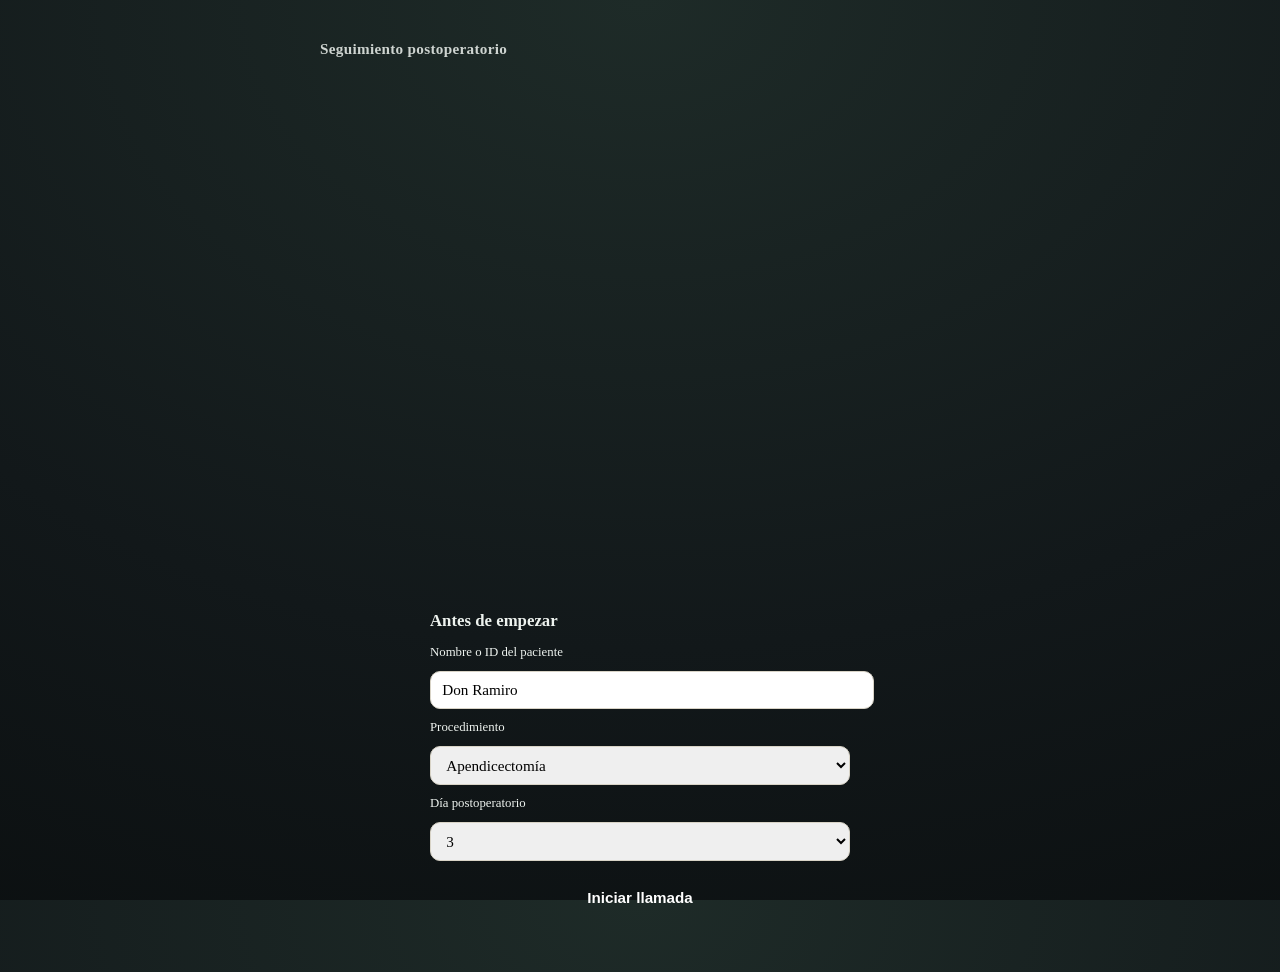
==== src/agente_postop/webui/llamada.html @ 65480b6c "Interfaz de llamada con orbe 3D (Three.js) y consola con identidad visual compartida - Orbe 3D real " ====
<!doctype html>
<html lang="es">
<head>
<meta charset="utf-8" />
<meta name="viewport" content="width=device-width, initial-scale=1" />
<title>Llamada — Agente postoperatorio</title>
<link rel="stylesheet" href="/webui/static/shared.css" />
<style>
  html, body { height: 100%; overflow: hidden; }
  body {
    background: radial-gradient(120% 120% at 50% 0%, #1e2b28 0%, #12181a 60%, #0b0f10 100%);
    color: #eef3ef;
    display: flex;
    flex-direction: column;
    align-items: center;
    justify-content: space-between;
    padding: 2rem 1.2rem;
  }

  .encabezado {
    width: 100%;
    max-width: 640px;
    display: flex;
    justify-content: space-between;
    align-items: center;
  }
  .marca { font-weight: 600; letter-spacing: 0.02em; opacity: 0.85; font-size: 0.95rem; }

  #panel-config {
    width: 100%;
    max-width: 420px;
    padding: 1.4rem;
    display: flex;
    flex-direction: column;
    gap: 0.7rem;
  }
  #panel-config h2 { margin: 0 0 0.2rem; font-size: 1.05rem; color: var(--ink); }
  #panel-config label { font-size: 0.8rem; color: var(--ink-soft); }
  #panel-config input, #panel-config select {
    width: 100%; padding: 0.55rem 0.7rem; border-radius: 10px; border: 1px solid #d8d3c6;
    font-size: 0.95rem; font-family: inherit;
  }
  #panel-config button {
    margin-top: 0.4rem; padding: 0.7rem; border: none; border-radius: 12px;
    background: var(--sage-deep); color: white; font-weight: 600; font-size: 0.95rem;
  }

  #escenario { flex: 1; display: flex; flex-direction: column; align-items: center; justify-content: center; width: 100%; }
  #orbe-contenedor { width: min(60vw, 320px); height: min(60vw, 320px); }
  #estado-texto { margin-top: 0.6rem; font-size: 0.95rem; opacity: 0.75; letter-spacing: 0.02em; min-height: 1.4em; }

  #criticidad-flotante { position: absolute; top: 1.6rem; right: 1.6rem; }

  #transcripcion {
    width: 100%;
    max-width: 640px;
    max-height: 22vh;
    overflow-y: auto;
    display: flex;
    flex-direction: column;
    gap: 0.4rem;
    padding: 0 0.4rem;
    font-size: 0.88rem;
  }
  .turno { padding: 0.5rem 0.8rem; border-radius: 12px; max-width: 85%; line-height: 1.4; }
  .turno-paciente { align-self: flex-end; background: rgba(159, 214, 184, 0.16); }
  .turno-agente { align-self: flex-start; background: rgba(255, 255, 255, 0.06); }

  #controles {
    width: 100%;
    max-width: 640px;
    display: flex;
    justify-content: center;
    padding-top: 0.8rem;
  }
  #boton-hablar {
    width: 78px; height: 78px; border-radius: 50%; border: none;
    background: linear-gradient(160deg, #9fd6b8, #4f8a70);
    box-shadow: 0 6px 24px rgba(111, 169, 138, 0.35);
    display: flex; align-items: center; justify-content: center;
    transition: transform 0.15s ease, box-shadow 0.15s ease;
  }
  #boton-hablar:active, #boton-hablar.grabando {
    transform: scale(1.08);
    box-shadow: 0 8px 32px rgba(111, 169, 138, 0.55);
  }
  #boton-hablar:disabled { opacity: 0.4; }
  #boton-hablar svg { width: 28px; height: 28px; fill: white; }

  .oculto { display: none !important; }
</style>
</head>
<body>

<div class="encabezado">
  <span class="marca">Seguimiento postoperatorio</span>
  <span id="criticidad-badge" class="badge badge-verde oculto"><span class="badge-dot"></span><span id="criticidad-texto">verde</span></span>
</div>

<div id="panel-config" class="glass-card">
  <h2>Antes de empezar</h2>
  <label>Nombre o ID del paciente</label>
  <input id="input-paciente" type="text" value="Don Ramiro" />
  <label>Procedimiento</label>
  <select id="input-procedimiento">
    <option>Apendicectomía</option>
    <option>Colecistectomía</option>
    <option>Colectomía</option>
    <option>Reemplazo de cadera/rodilla</option>
    <option>Mastectomía</option>
  </select>
  <label>Día postoperatorio</label>
  <select id="input-dia">
    <option value="1">1</option>
    <option value="3" selected>3</option>
    <option value="7">7</option>
    <option value="14">14</option>
  </select>
  <button id="boton-iniciar">Iniciar llamada</button>
</div>

<div id="escenario" class="oculto">
  <div id="orbe-contenedor"></div>
  <div id="estado-texto">Toca el micrófono para hablar</div>
</div>

<div id="transcripcion" class="oculto"></div>

<div id="controles" class="oculto">
  <button id="boton-hablar" disabled>
    <svg viewBox="0 0 24 24"><path d="M12 14a3 3 0 003-3V5a3 3 0 10-6 0v6a3 3 0 003 3zm5-3a5 5 0 01-10 0H5a7 7 0 006 6.92V21h2v-3.08A7 7 0 0019 11h-2z"/></svg>
  </button>
</div>

<script type="module" src="/webui/static/llamada.js"></script>
</body>
</html>
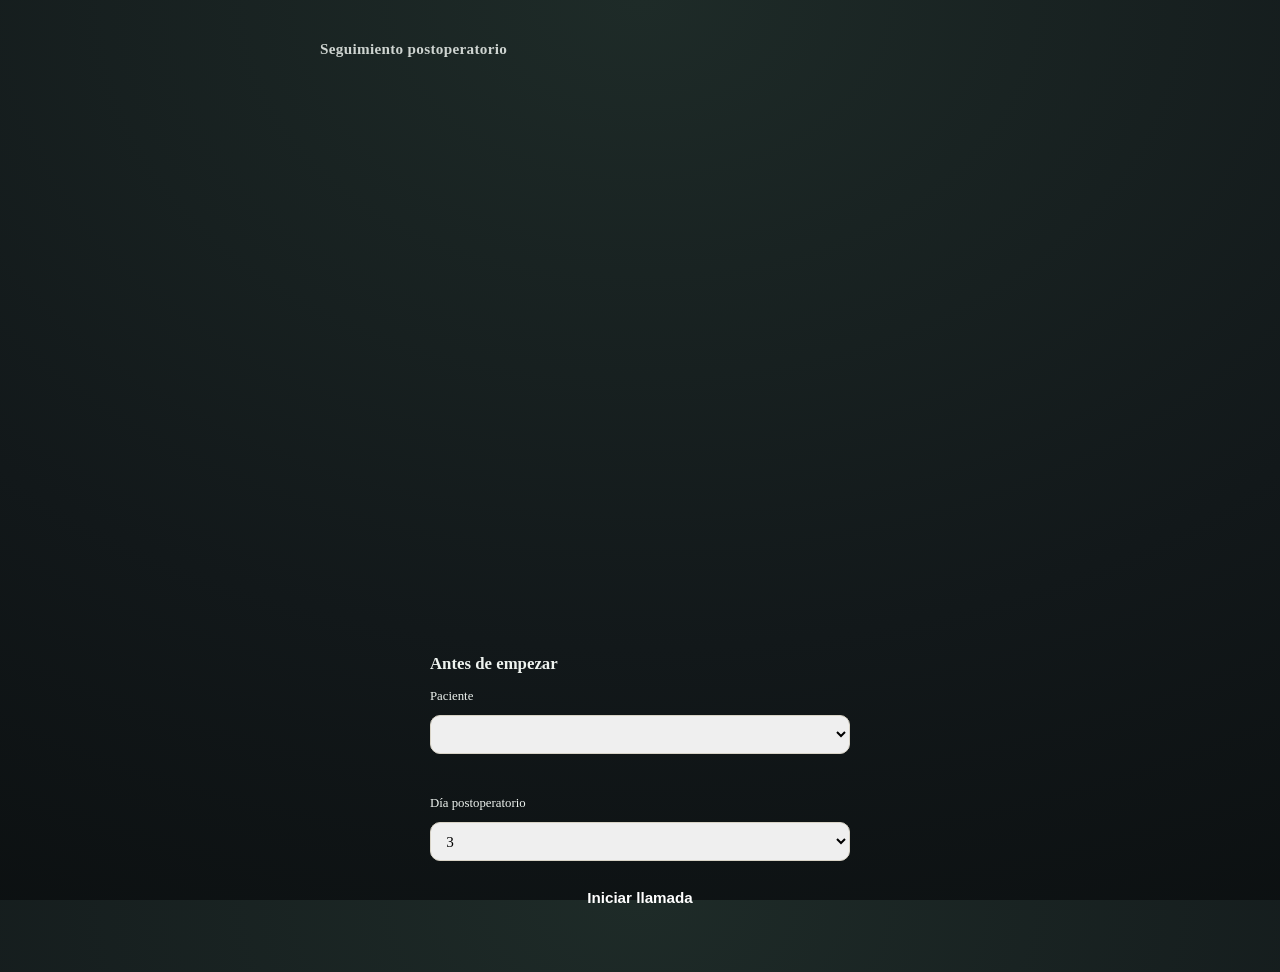
==== commit d5762a4f: "Arreglar la medición del recall, instrumentar la latencia real y añadir arranque de un clic El recal" ====
--- a/src/agente_postop/webui/llamada.html
+++ b/src/agente_postop/webui/llamada.html
@@ -88,6 +88,7 @@
   #boton-hablar svg { width: 28px; height: 28px; fill: white; }
 
   .oculto { display: none !important; }
+  .nota-ficha { margin: 0.35rem 0 0.9rem; font-size: 0.82rem; color: var(--ink-soft); line-height: 1.45; }
 </style>
 </head>
 <body>
@@ -99,16 +100,23 @@
 
 <div id="panel-config" class="glass-card">
   <h2>Antes de empezar</h2>
-  <label>Nombre o ID del paciente</label>
-  <input id="input-paciente" type="text" value="Don Ramiro" />
-  <label>Procedimiento</label>
-  <select id="input-procedimiento">
-    <option>Apendicectomía</option>
-    <option>Colecistectomía</option>
-    <option>Colectomía</option>
-    <option>Reemplazo de cadera/rodilla</option>
-    <option>Mastectomía</option>
-  </select>
+  <!-- El procedimiento NO se elige: se deduce del paciente al que se llama. Es un dato de
+       su historia clínica, y es la razón por la que existe la llamada. Elegirlo a mano
+       invertía la causalidad y dejaba pasar un error mudo: un procedimiento equivocado
+       filtra el RAG contra el corpus que no es, y nada avisa. -->
+  <label>Paciente</label>
+  <select id="input-paciente-registro"></select>
+  <p id="ficha-paciente" class="nota-ficha"></p>
+
+  <!-- Escotilla para la demostración de G5: Rinoplastia no está en el corpus ni en el
+       registro a propósito, porque el agente tiene que empezar sin saber nada de ella. -->
+  <div id="bloque-manual" class="oculto">
+    <label>Nombre del paciente</label>
+    <input id="input-paciente" type="text" value="Don Ramiro" />
+    <label>Procedimiento</label>
+    <select id="input-procedimiento"></select>
+  </div>
+
   <label>Día postoperatorio</label>
   <select id="input-dia">
     <option value="1">1</option>
